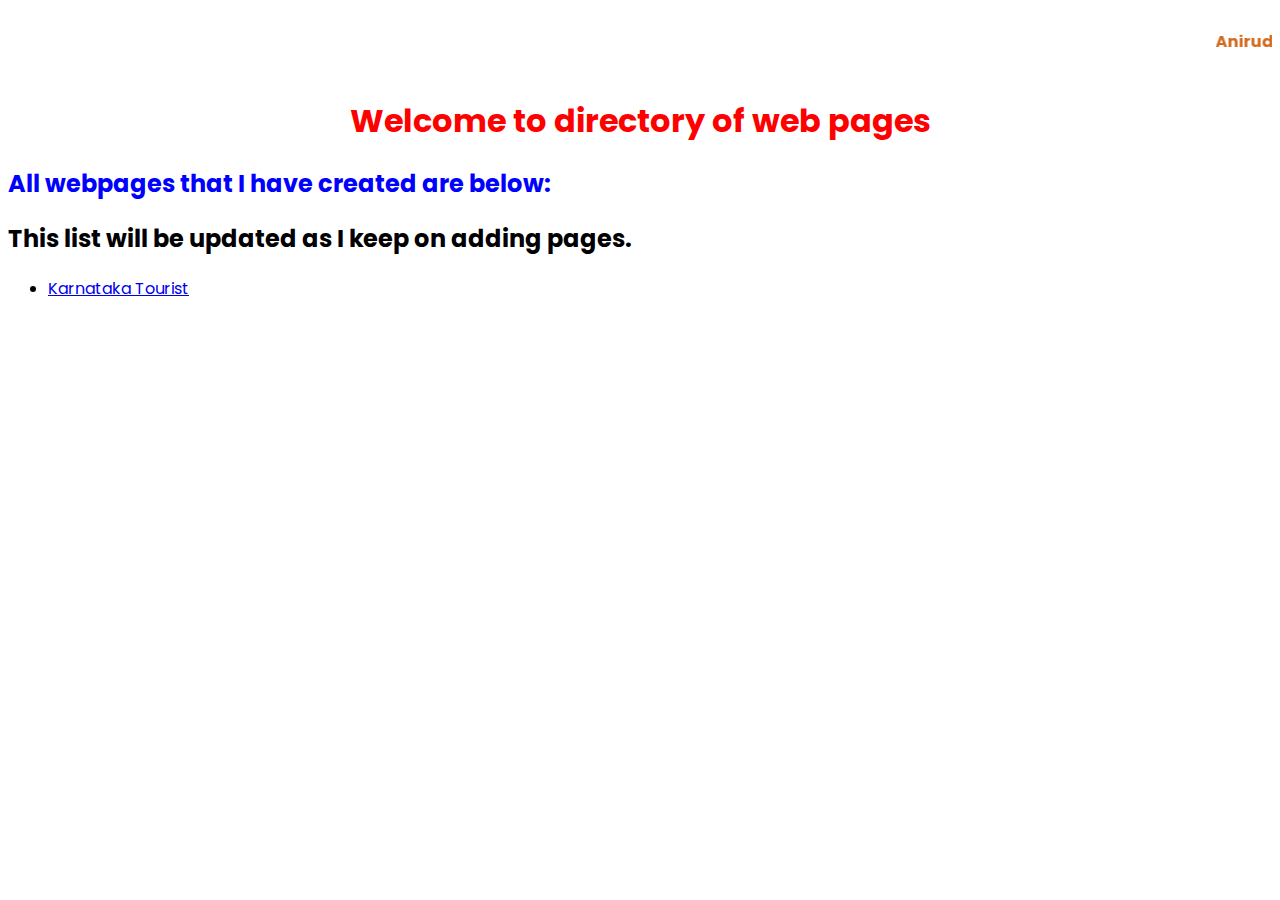
==== deployement.html @ 3e67c717 "Added html deployement" ====
<html>
    <head>
        <title>
            All web pages
        </title>
        <noscript><link rel="stylesheet" href="assets/css/noscript.css" /></noscript>
		<link rel="preconnect" href="https://fonts.googleapis.com">
		<link rel="preconnect" href="https://fonts.gstatic.com" crossorigin>
		<link href="https://fonts.googleapis.com/css2?family=Poppins:wght@300&display=swap" rel="stylesheet">
		<style>
			body{
				font-family: 'Poppins', sans-serif;
			}
		</style>
    </head>
    <body>
        <marquee dir="auto"><h4 style="color: chocolate;">Anirudh Parvatikar</h4></marquee>
        <center><h1 style="color: red;">Welcome to directory of web pages</h1></center>
        <h2 style="color: blue;">All webpages that I have created are below:</h2>
        <h2>This list will be updated as I keep on adding pages.</h2>
        <ul>
            <li><a href="/SEM-II/WEB/karnataka.html" target="_blank">Karnataka Tourist</a></li>
        </ul>
    </body>
</html>
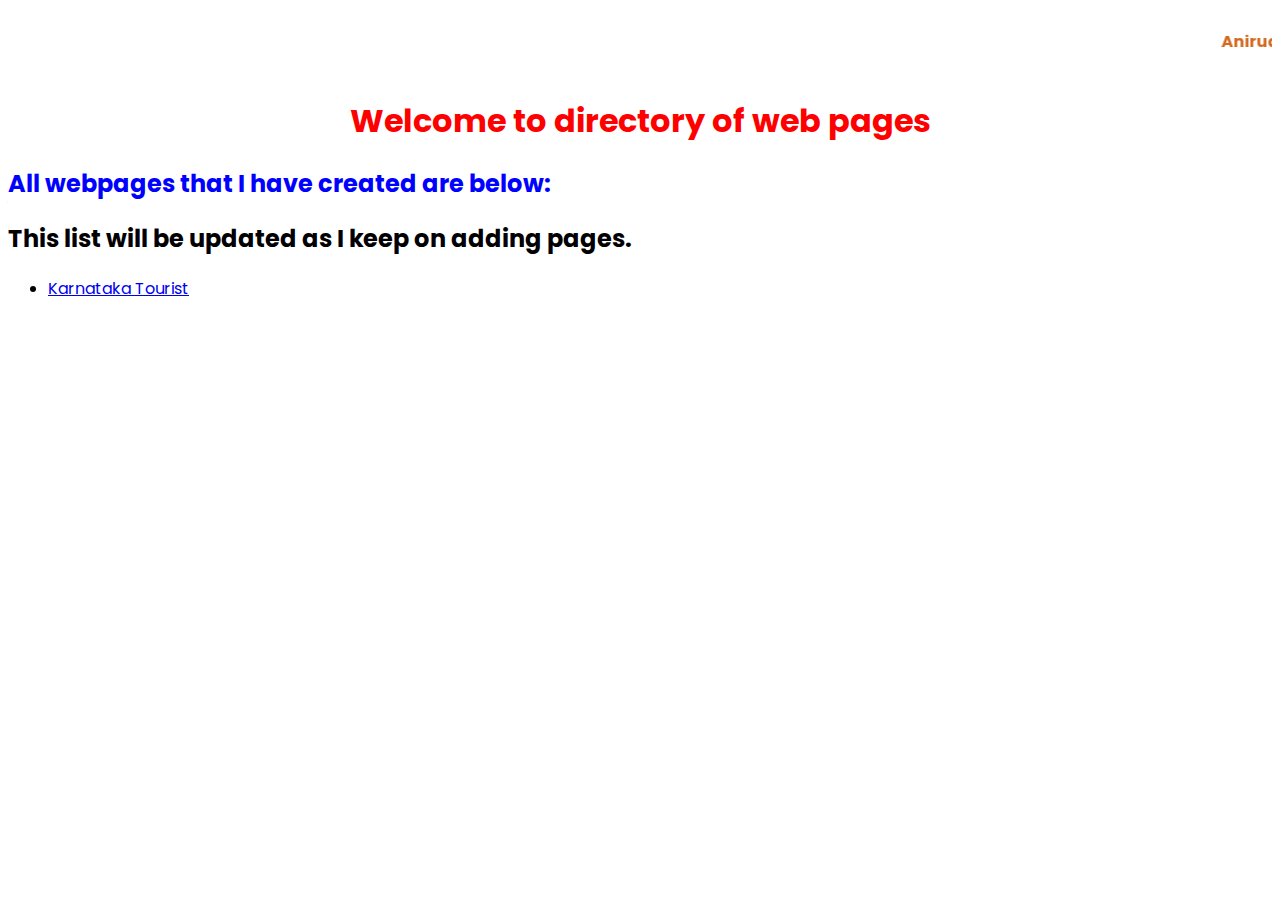
==== commit 40990573: "last fix" ====
--- a/deployement.html
+++ b/deployement.html
@@ -19,7 +19,7 @@
         <h2 style="color: blue;">All webpages that I have created are below:</h2>
         <h2>This list will be updated as I keep on adding pages.</h2>
         <ul>
-            <li><a href="/SEM-II/WEB/karnataka.html" target="_blank">Karnataka Tourist</a></li>
+            <li><a href="https://anirudhp06.github.io/masters-code/SEM-II/WEB/karnataka.html" target="_blank">Karnataka Tourist</a></li>
         </ul>
     </body>
 </html>